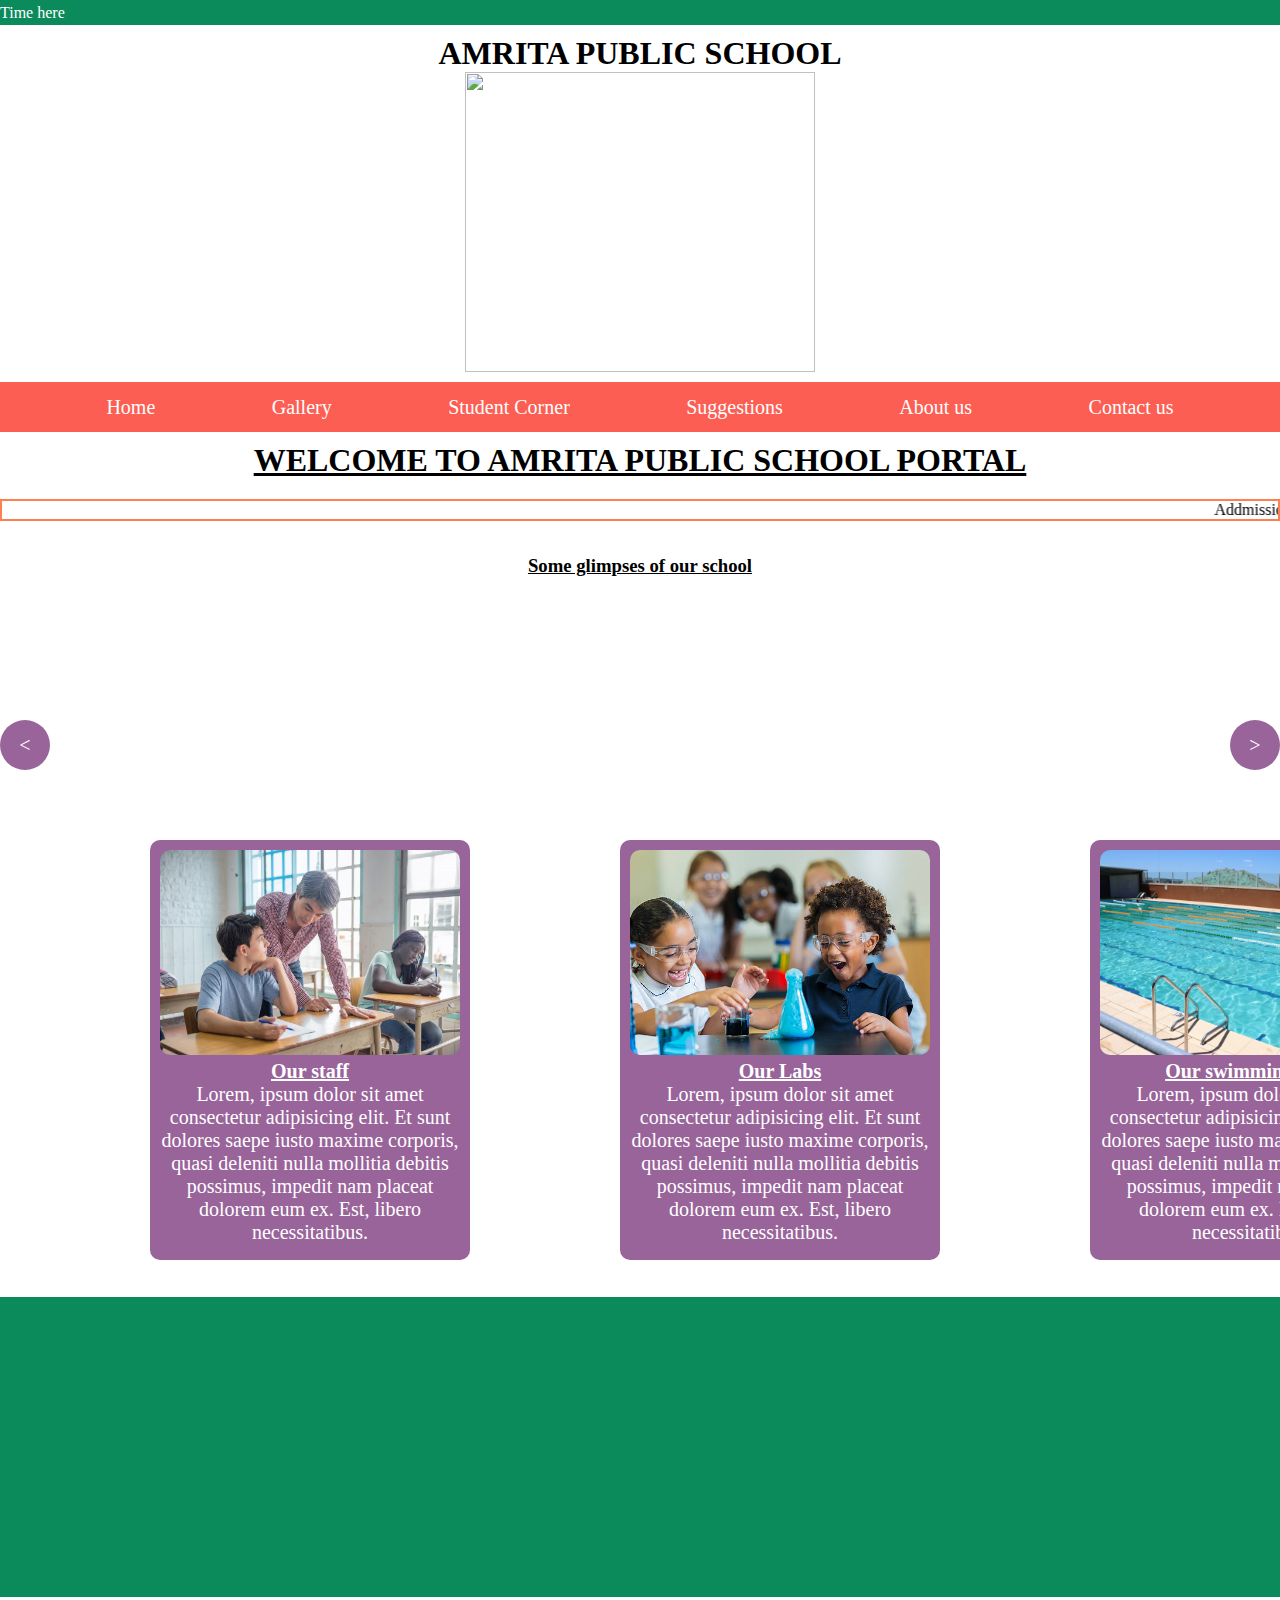
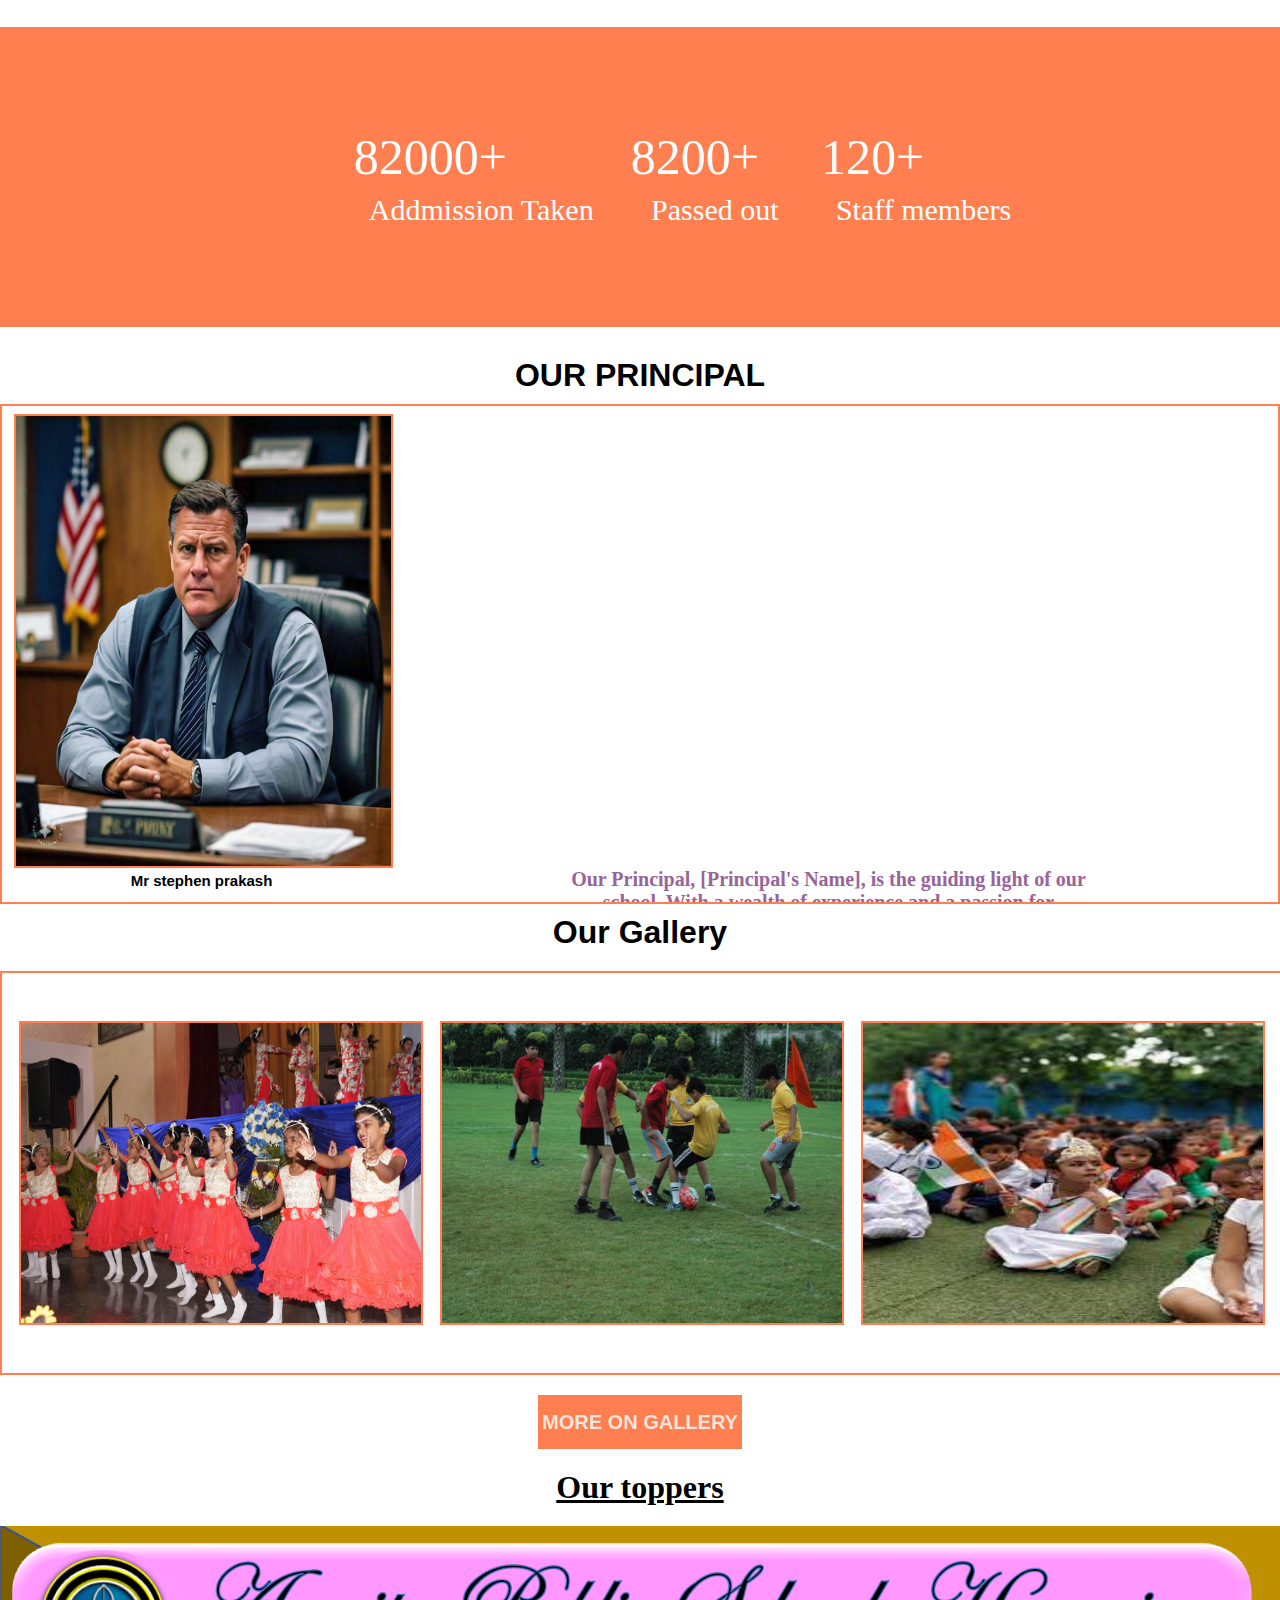
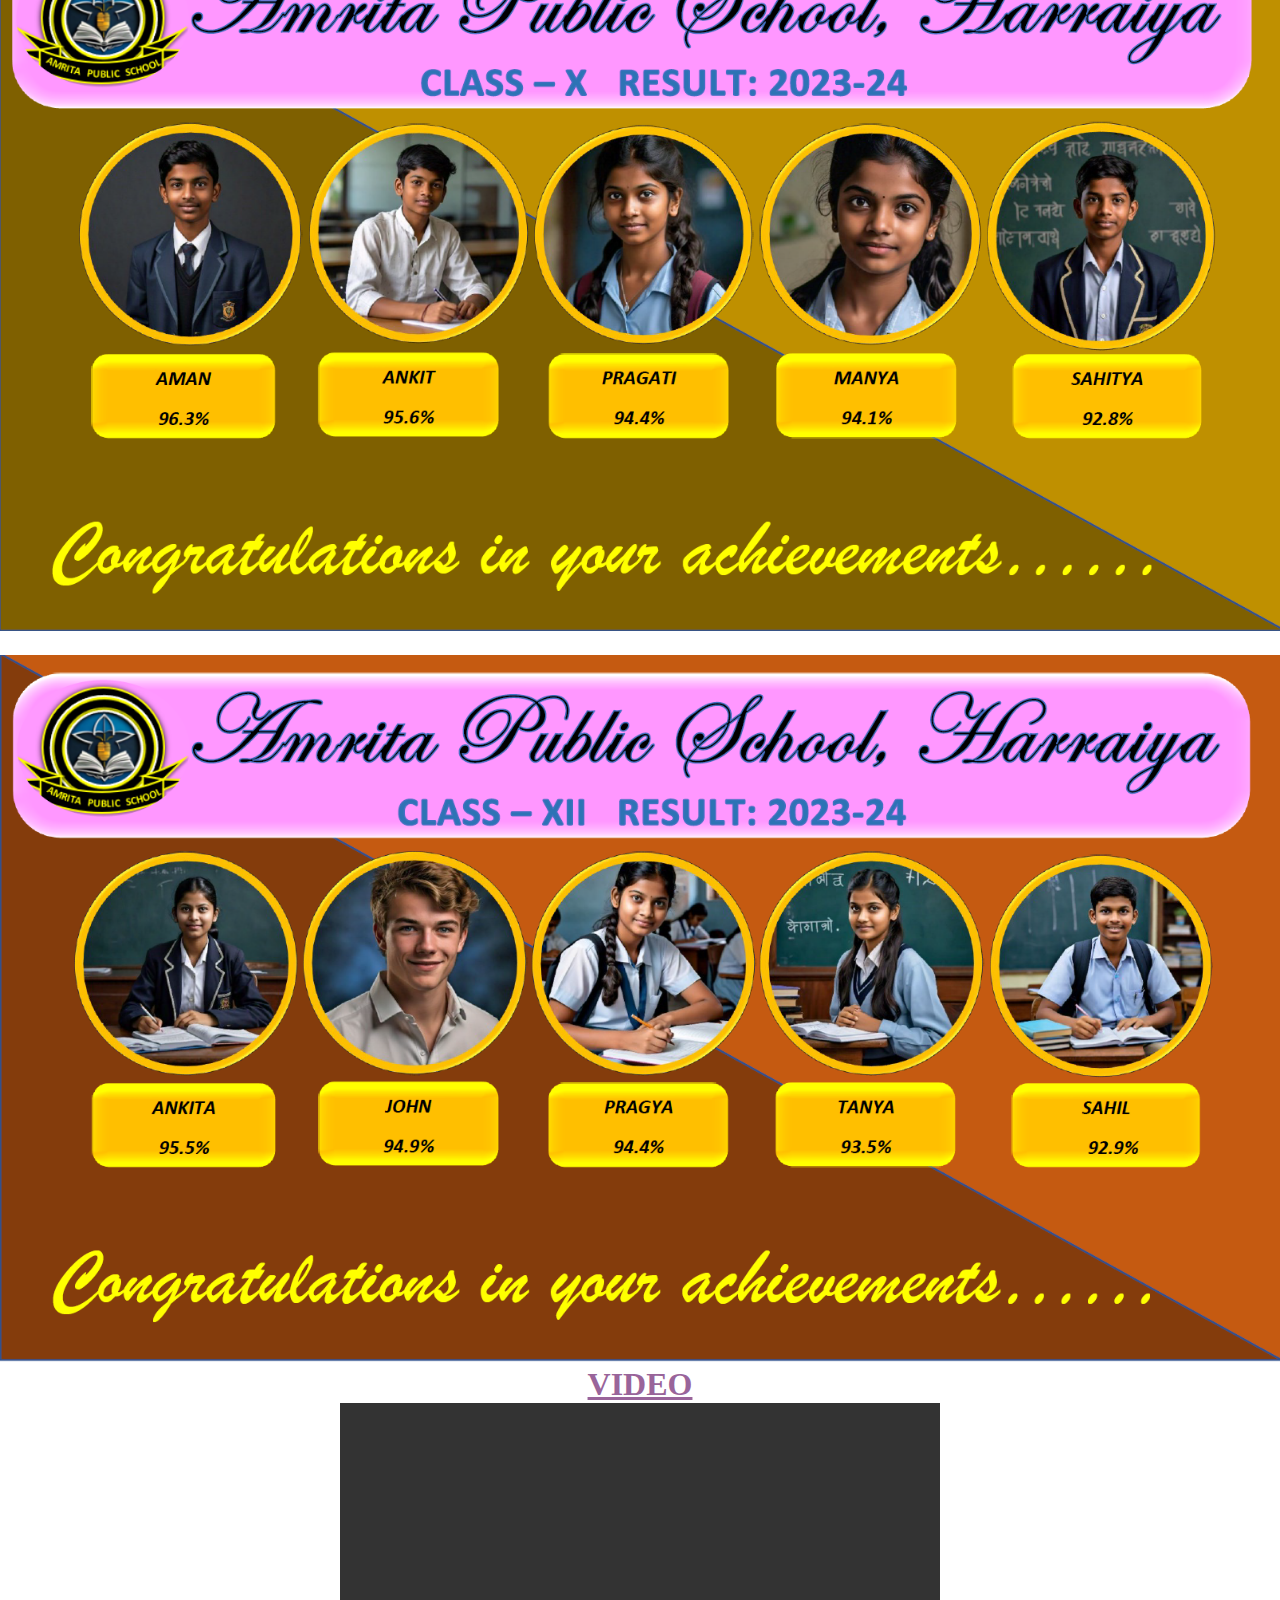
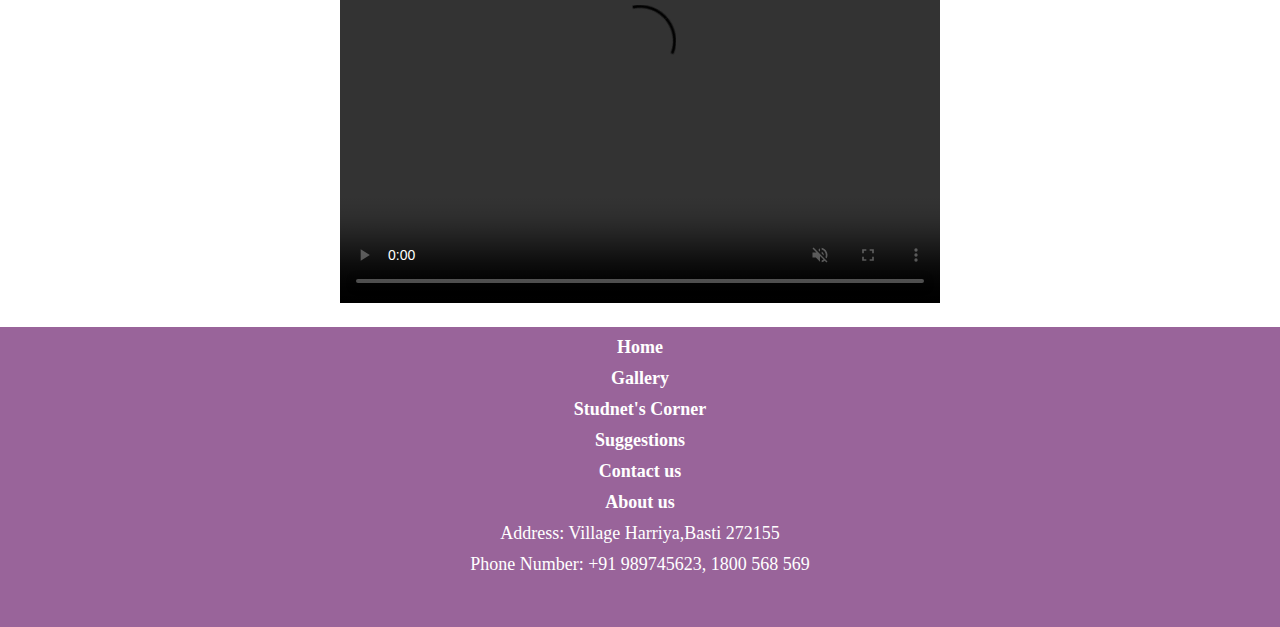
==== index.html @ 802cfda5 "comi" ====
<!DOCTYPE html>
<html lang="en">
<head>
    <meta charset="UTF-8">
    <meta name="viewport" content="width=device-width, initial-scale=1.0">
    <title>Home</title>
    <link href="nav.css" rel="stylesheet">
    <link href="common.css" rel="stylesheet">
<style>
    body{
        overflow-x: hidden;
    }
       marquee{
        border:2px solid coral;
        margin-top:20px;
        margin-bottom:20px

       }
       img{
        height:100%;
        width:100%
       }
       .cara{
        height:700px;
        width:100%;
        margin-left:auto;
        margin-right:auto;
        background-repeat: no-repeat;
        background-size: 100%;
        margin-top:20px;
        display: flex;
        align-items: center;
       }
.admission{
    height:300px;
    width:100%;
    display:flex;
    justify-content: center;
    align-items: center;
    background-color: coral;
    margin-top: 30px;
    margin-bottom:30px
}
.school{
    color:white;
    font-size: 20px;

}
.i1,.i2,.i3{
    margin-left: 60px;
    
    font-size:50px
}
.school .text{
    margin-left:50px;
font-size: 30px;
}



.princ{
    height:500px;
    width:100%;
    border:2px solid coral;
    padding:10px 10px;
    overflow: hidden;
    margin-top: 10px;
}
.princ img{
    border:2px solid coral
}

@keyframes anim{
        0%{top:100%;}
        10%{top:90%}
        20%{top:80%}
        30%{top:70%}
        40%{top:60%}
        50%{top:50%}
        60%{top:40%}
        70%{top:30%}
        80%{top:20%}
        90%{top:10%}
        100%{top:10%}
      }
.animate{
    height:100%;
    width:60%;
    text-align: center;
    font-size: 20px;
    color:#99649A;
    font-weight: 800;
    position:relative;
    top: 100%;
    left:0;
    
}
.images{
    height:400px;
    width:100%;
    margin-top:20px;
    border:2px solid coral;
    margin-left:auto;
    margin-right:auto;
    display: flex;
    align-items: center;
    justify-content: space-evenly;
}
.im{
    height:300px;
    width:400px;
    border:2px solid coral;
    transition: 0.5s;

}
.im:hover{
    transform: scale(110%);
}
.gall{
    height:50px;
    width:200px;
    border:2px solid coral;
    
    background-color:coral;
    
    display: flex;
    justify-content: center;
    align-items: center;
    cursor: pointer;
    margin-left: auto;
    margin-right: auto;
    margin-top:20px;

    transition: 0.5s;
}
.gall a{
    font-size:20px;
    color:white;
    filter: opacity(0.8);
    font-family: 'Franklin Gothic Medium', 'Arial Narrow', Arial, sans-serif;
    font-weight: 600;
    text-decoration: none;

}
.gall:hover{
    background-color: rgb(11, 138, 91);;
    border:2px solid rgb(11, 138, 91);
    }
.master_slid,.child_slid{
    height:300px;
    width:fit-content;
    display: flex;
    justify-content: space-around;
    align-items: center;

}
.master_slid{
    position: absolute;
    top:100%
}
.child_slid{
    width:100%;
    position: relative;
    left:0;
    transition:0.5s
}
.slid1{
    height:400px;
    width:300px;
    background-color: #99649A;
    color:white;
    font-size:20px;
    display: flex;
    flex-direction: column;
    border-radius: 10px;
    padding:10px 10px;
    margin-left: 150px;
}
.slid .img,.text{
    height:50%;
    width:100%;
    text-align: center;
}
.img img{
    border-radius:10px
}
.text{
    margin-top: 5px;
}
h4{
    text-decoration: underline;
}
.slider{
    height:100px;
    width:100%;
    display: flex;
    align-items: center;
}
.right,.left{
    height:50px;
    width:50px;
    border-radius: 50%;
    background-color: #99649A;
    color:white;
    display: flex;
    justify-content: center;
    align-items: center;
    font-size:20px;
    cursor: pointer;
    position: absolute;
    top:80%;
    z-index:1000
}
.left{
   
    left:0
}
.right{
   
    right:0
}
.blank{
    height:300px;
    width:100%;
    background-color: rgb(11, 138, 91);;
}
</style>
</head>
<body>
    
    <div class="time">
        <p id="times">Time here<p>
    </div>
   
    <h1 style="text-align: center;margin-top:10px">AMRITA PUBLIC SCHOOL</h1>   
    <div class="logo">
        <img src="logo.png">
        
       </div>
    <div class="nav">
        <span class="nav_a"><a href="index">Home</a></span>
        <span class="nav_a"><a href="gallery">Gallery</a></span>
        <span class="nav_a"><a href="corner">Student Corner</a></span>
        <span class="nav_a"><a href="suggestions">Suggestions</a></span>
        <span class="nav_a"><a href="about">About us</a></span>
        <span class="nav_a"><a href="contact">Contact us</a></span>
    </div>




<h1 style="text-align: center;text-decoration: underline;margin-top:10px">WELCOME TO AMRITA PUBLIC SCHOOL PORTAL</h1>
<marquee>Addmission for 2024-2025 is open for classes Ist to XIIth</marquee>
<H3 style="text-align: center;text-decoration: underline;margin-top:10px">Some glimpses of our school</H3>

<div class="cara">
    <div class="slider">
        <div class="left" onclick=left()><</div>
        <div class="right" onclick=right()>></div>
    </div>
    <div class="master_slid">
        <div class="child_slid">
<div class="slid1">
    <div class="img">
        <img src="sli1.jpeg">
    </div>
    <div class="text">
        <h4>Our staff</h4>
        Lorem, ipsum dolor sit amet consectetur adipisicing elit. Et sunt dolores saepe iusto maxime corporis, quasi deleniti nulla mollitia debitis possimus, impedit nam placeat dolorem eum ex. Est, libero necessitatibus.
    </div>
</div>


<div class="slid1">
    <div class="img">
        <img src="lb.jpg">
    </div>
    <div class="text">
        <h4>Our Labs</h4>
        Lorem, ipsum dolor sit amet consectetur adipisicing elit. Et sunt dolores saepe iusto maxime corporis, quasi deleniti nulla mollitia debitis possimus, impedit nam placeat dolorem eum ex. Est, libero necessitatibus.
    </div>
</div>


<div class="slid1">
    <div class="img">
        <img src="sw.jpg">
    </div>
    <div class="text">
        <h4>Our swimming pool</h4>
        Lorem, ipsum dolor sit amet consectetur adipisicing elit. Et sunt dolores saepe iusto maxime corporis, quasi deleniti nulla mollitia debitis possimus, impedit nam placeat dolorem eum ex. Est, libero necessitatibus.
    </div>


</div>


<div class="slid1">
    <div class="img">
        <img src="sg.jpg">
    </div>
    <div class="text">
        <h4>Our ground</h4>
        Lorem, ipsum dolor sit amet consectetur adipisicing elit. Et sunt dolores saepe iusto maxime corporis, quasi deleniti nulla mollitia debitis possimus, impedit nam placeat dolorem eum ex. Est, libero necessitatibus.
    </div>


</div>
</div>
</div>
</div>
<div class="blank"></div>
<div class="admission">
    <table class="school">
       <tr>
        <td>
          <p class="i1"></p>  
        </td>
        <td><p class="i2"></p>  </td>
        <td><p class="i3"></p>  </td>
       </tr>
        <tr>
        <td><p class="text">Addmission Taken</p></td>
        <td><p class="text">Passed out</p></td>
        <td><p class="text">Staff members</p></td>
       </tr>
    </table>
</div>
<h1 style="text-align: center;margin-top: 10px;font-family:arial">OUR PRINCIPAL</h1>
<table class="princ">

<tr align="center">
    <td style="width:30%"><img src="principal.jpg"></td>
    <td>
        <div class="animate">
            <p>Our Principal, [Principal's Name], is the guiding light of our school. With a wealth of experience and a passion for education, [he/she/they] ensures that every student gets the best possible learning environment. [Principal's Name] believes in fostering creativity, critical thinking, and personal growth in every student. Under [his/her/their] leadership, our school has flourished, maintaining a culture of excellence, inclusivity, and innovation. [He/She/They] is dedicated to making education an enriching experience for both students and staff.

            </p>
        </div>
    </td>
</tr>
<tr>
    <td><p style="text-align: center;font-size: 15px;font-family: arial;font-weight: 600;"> Mr stephen prakash</p></td>
</tr>

</table>
<h1 style="text-align: center;margin-top: 10px;font-family:arial">Our Gallery</h1>
<div class="images">
    <div class="im">
        <img src="a1.jpg">
    </div>
    <div class="im">
        <img src="s1.jpg">
    </div>
    <div class="im">
        <img src="i5.jpg">
    </div>
</div>
<div class="gall"><a href="gallery">MORE ON GALLERY</a></div>
<h1 style="text-align: center;text-decoration: underline;margin-top: 20px;">Our toppers</h1>
<img src="top10.png" style="margin-top: 20px;">
<img src="top12.png" style="margin-top: 20px;">
<h1 style="text-decoration: underline;text-align: center;color: #99649A">VIDEO</h1>
<center>
<video controls src="vid.mp4" autoplay muted height="500px" width="600px"></video>
</center>
    <footer>

        <a href="index">Home</a>
        <a href="gallery">Gallery</a>
        <a href="corner">Studnet's Corner</a>
        <a href="suggestions">Suggestions</a>
        <a href="contact">Contact us</a>
        <a href="about">About us</a>
        <p class='ad'>Address: Village Harriya,Basti 272155</p>
        <p class="ad">Phone Number: +91 989745623, 1800 568 569</p>
        
    </footer>
</body>
<Script src="time.js"></Script>
<script>

    images = ['ev1.jpg','ev2.jpg','ev3.jpg','s1.jpg','a1.jpg']
    img_t = document.querySelector('.cara')
    var c=0;
    img_t.style.backgroundImage=images[c]
    setInterval(function(){
        if (images.length > c){img_t.style.backgroundImage="url("+images[c]+")";c++}else{c=0}
    },1100)


var p1 = document.querySelector('.i1')
var p1_upper=10000;
var p1_lower=110000;
setInterval(function(){
if (p1_upper != p1_lower){
    p1.innerText = p1_upper + '+'
    p1_upper+=1000
}
},10)



var p2 = document.querySelector('.i2')
var p2_upper=1000;
var p2_lower=11000;
setInterval(function(){
if (p2_upper != p2_lower){
    p2.innerText = p2_upper + '+'
    p2_upper+=100
}
},10)

var p3 = document.querySelector('.i3')
var p3_upper=10;
var p3_lower=121;
setInterval(function(){
if (p3_upper != p3_lower){
    p3.innerText = p3_upper + '+'
    p3_upper+=1
}
},0)

const anim = document.querySelector('.animate')
window.onscroll =function(){
    if (window.scrollY >= 900 && window.scrollY >=1000){
        anim.style.animation = "anim 1s linear forwards"
    }
}

//right function 
rt_c =0
const rt = document.querySelector('.child_slid')
function right(){
    if (rt_c <100 )
{
    rt_c+=50
    rt.style.left=rt_c+'%'
}
else{
rt_c=0
rt.style.left=0+'%'
}
}

//left function
lt_c =0

function left(){
    if (lt_c <100 )
{
    lt_c+=50
    rt.style.left='-'+lt_c+'%'
}
else{
lt_c=0
rt.style.left='-'+0+'%'
}
}
</script>
</html>
---- nav.css ----
.time{background-color: rgb(11, 138, 91);
    height:25px;
width:100%;
color:white;
display: flex;
align-items: center;}
.logo{
    height:300px;
    width:350px;
    margin-right: auto;
    margin-left: auto;
}
.nav{
    height:50px;
    width:100%;
    background-color:#FD5E53;
    display: flex;
    justify-content: space-evenly;
    align-items: center;
    margin-top: 10px;
}
.nav a{
    color:white;
    text-decoration: none;
    font-size:20px;
    padding:10px 10px;
    
}
.nav_a{
    height:50px;
    width: fit-content;
    display: flex;
    align-items: center;
}
.nav .nav_a:hover{
    background-color: black;
}
.nav a:hover{
    color:#FD5E53
}
.main_panel{
    height:650px;
    width:100%;
    display: flex;
    margin-top:10px
  
}
.panel{
    height:100%;
    width:20%;
    background-color:rgb(11, 138, 91);
    display:flex;
    align-items:center;
    
    flex-direction: column;

}
.panel a{
    color:white;
    font-size:20px;
    text-decoration: none;
    margin-top:10px;

}
iframe{
    height:100%;
    width:80%;
    border:none;
}
footer{
height:300px;
width:100%;
background-color: #99649A;
display: flex;
flex-direction: column;
align-items: center;
margin-top: 20px;

}
footer a,.ad{
color:white;
text-align: center;
text-decoration: none;
font-size: 18px;
font-weight: 700;
margin-top:10px;
}
.ad{

font-weight: 100;
}
footer a:hover{
color:#FD5E53;}
---- common.css ----
*{
    margin:0px;
    padding:0px 0px;
}
img{height:100%;width:100%}
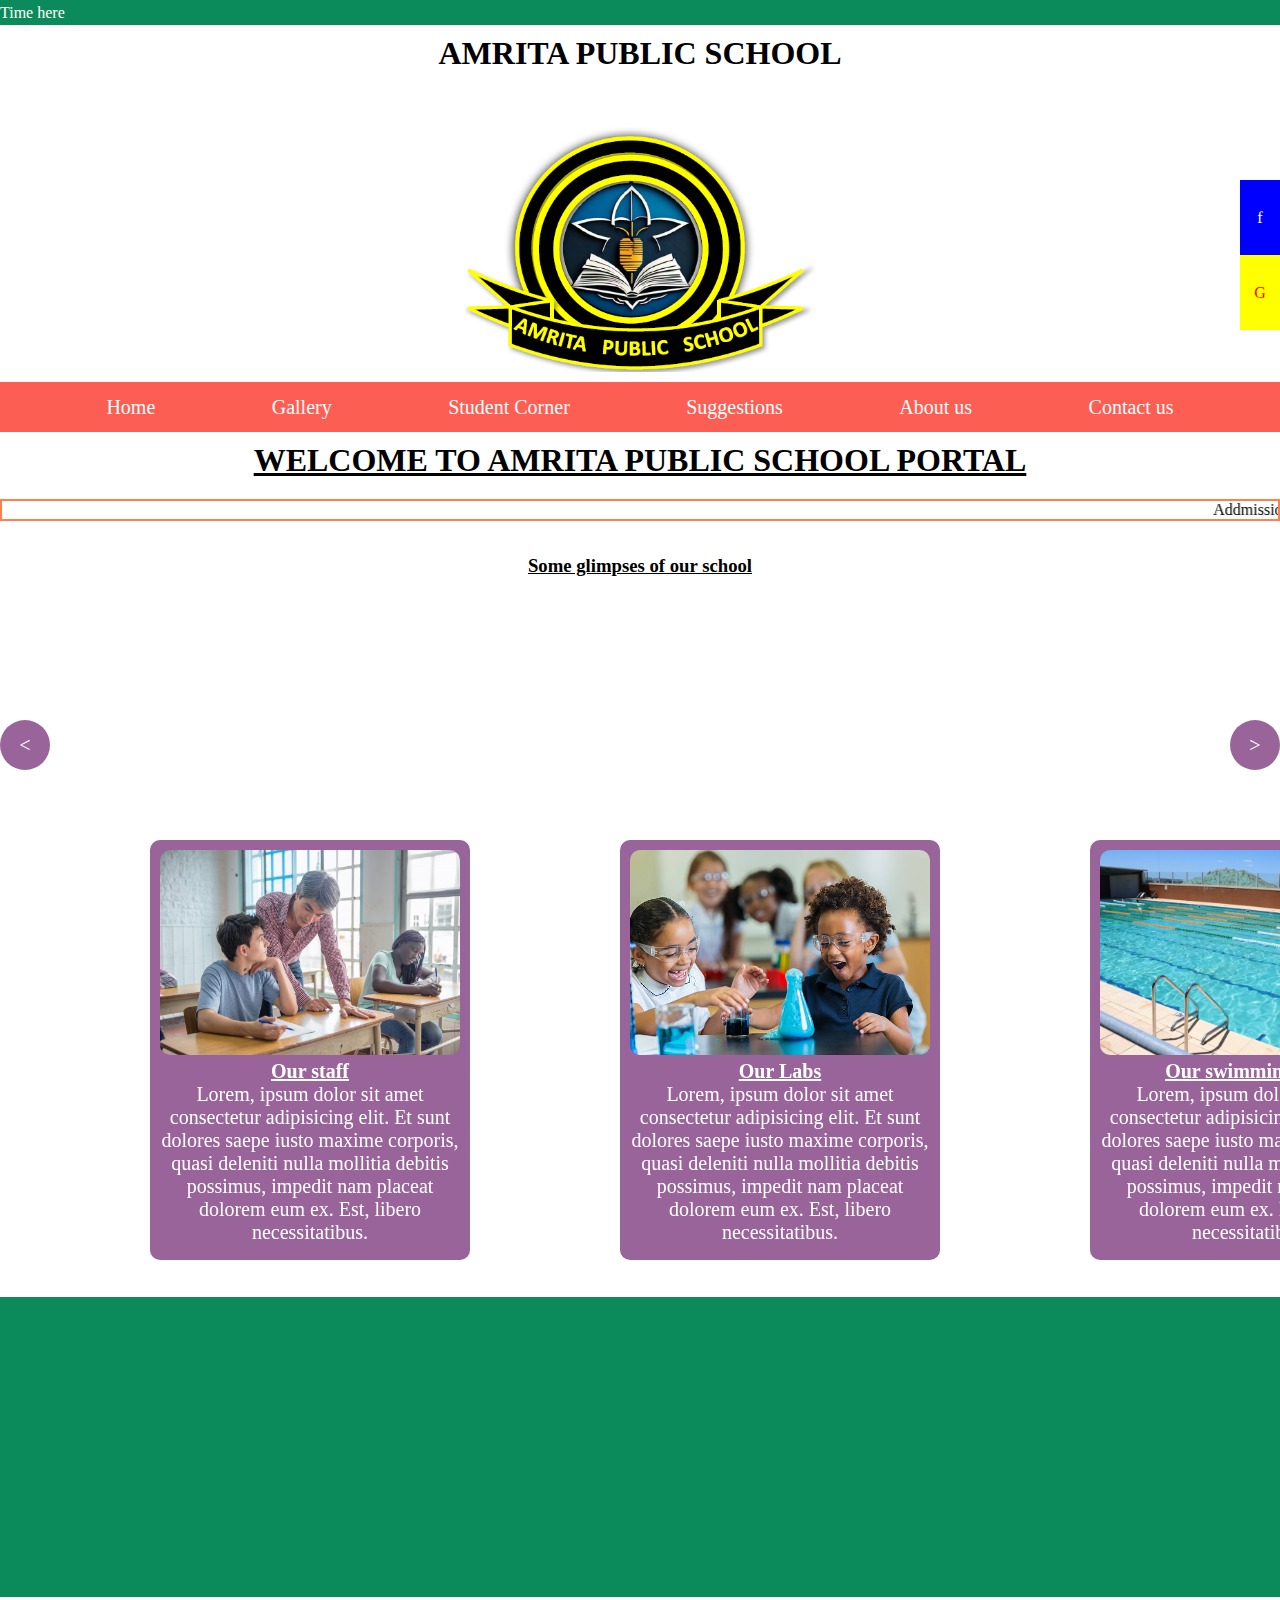
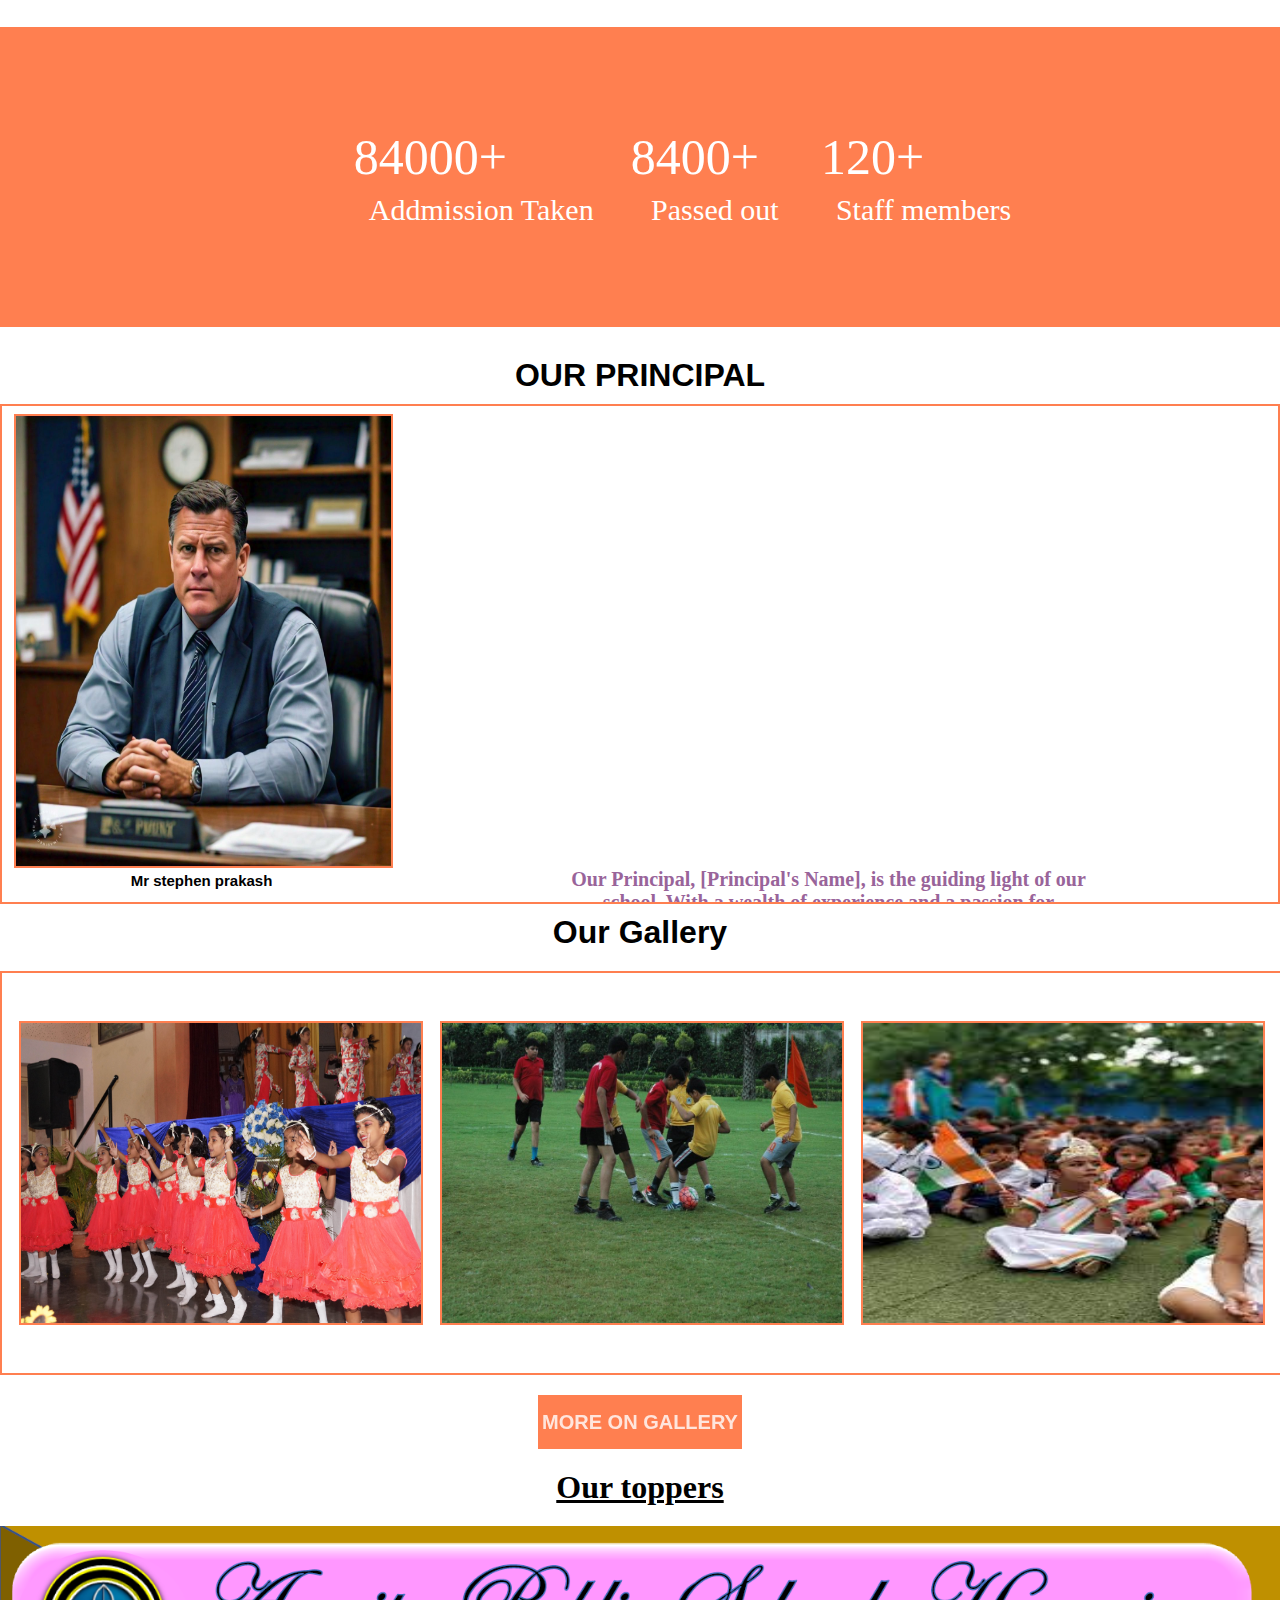
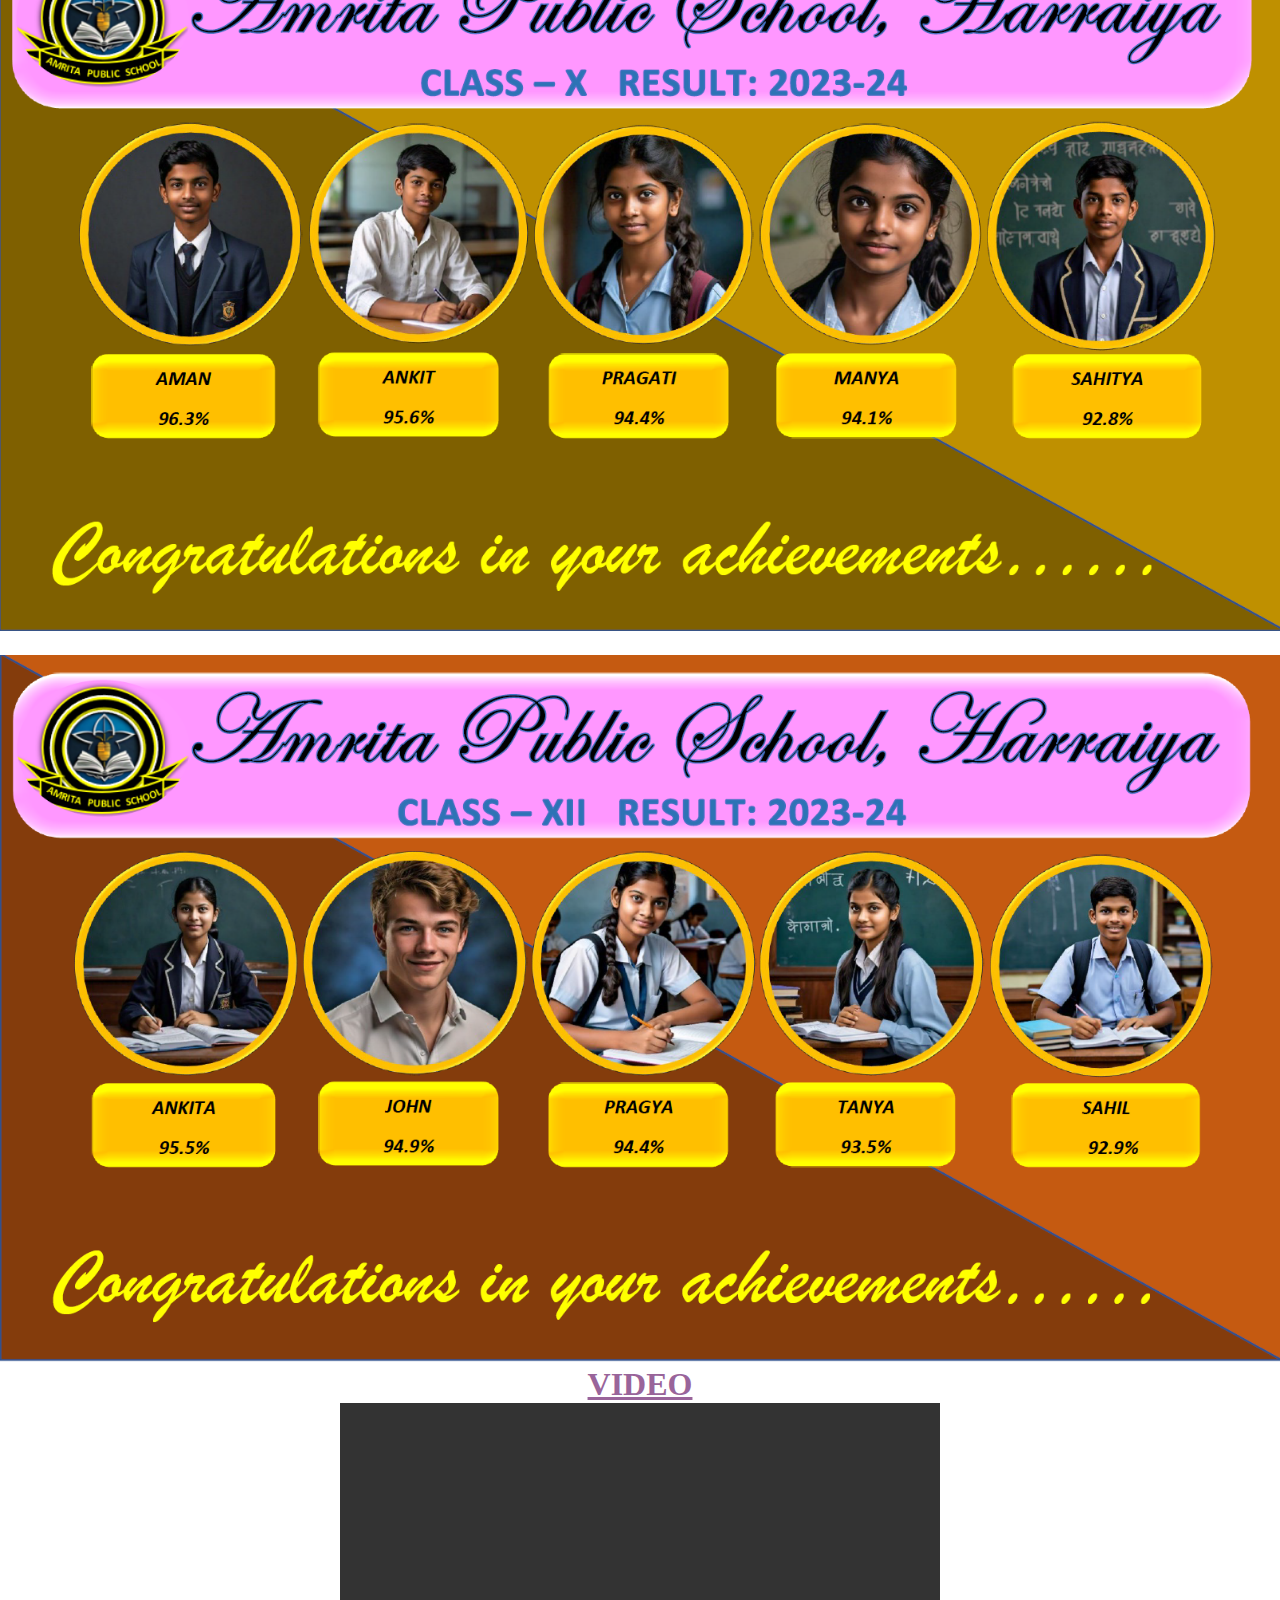
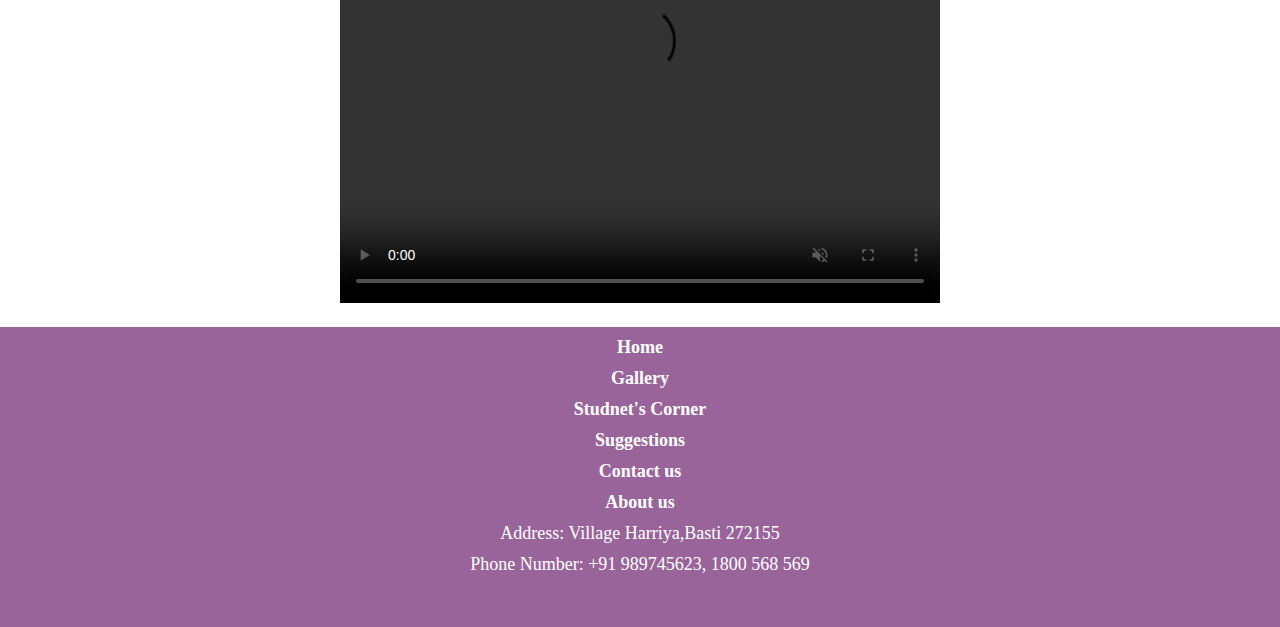
==== commit 80c9582d: "Update index.html" ====
--- a/index.html
+++ b/index.html
@@ -224,6 +224,30 @@
     width:100%;
     background-color: rgb(11, 138, 91);;
 }
+.li{
+    height:150px;
+    width:40px;
+    display: flex;
+    flex-direction: column;
+    position: fixed;
+    right:0;
+    top:20%;
+}
+.face,.go{
+    height:75px;
+width:40px;
+display: flex;
+align-items: center;
+justify-content: center;
+}
+.face{
+    background-color: blue;
+    color:white
+}
+.go{
+    background-color: yellow;
+    color:red;
+}
 </style>
 </head>
 <body>
@@ -252,7 +276,11 @@
 <h1 style="text-align: center;text-decoration: underline;margin-top:10px">WELCOME TO AMRITA PUBLIC SCHOOL PORTAL</h1>
 <marquee>Addmission for 2024-2025 is open for classes Ist to XIIth</marquee>
 <H3 style="text-align: center;text-decoration: underline;margin-top:10px">Some glimpses of our school</H3>
-
+<div class="li">
+    <div class="face">f</div>
+    <div class="go">G</div>
+    
+</div>
 <div class="cara">
     <div class="slider">
         <div class="left" onclick=left()><</div>
@@ -380,7 +408,7 @@
 <Script src="time.js"></Script>
 <script>
 
-    images = ['ev1.jpg','ev2.jpg','ev3.jpg','s1.jpg','a1.jpg']
+    images = ['school.jpg','ev1.jpg','ev2.jpg','ev3.jpg','s1.jpg','a1.jpg']
     img_t = document.querySelector('.cara')
     var c=0;
     img_t.style.backgroundImage=images[c]
